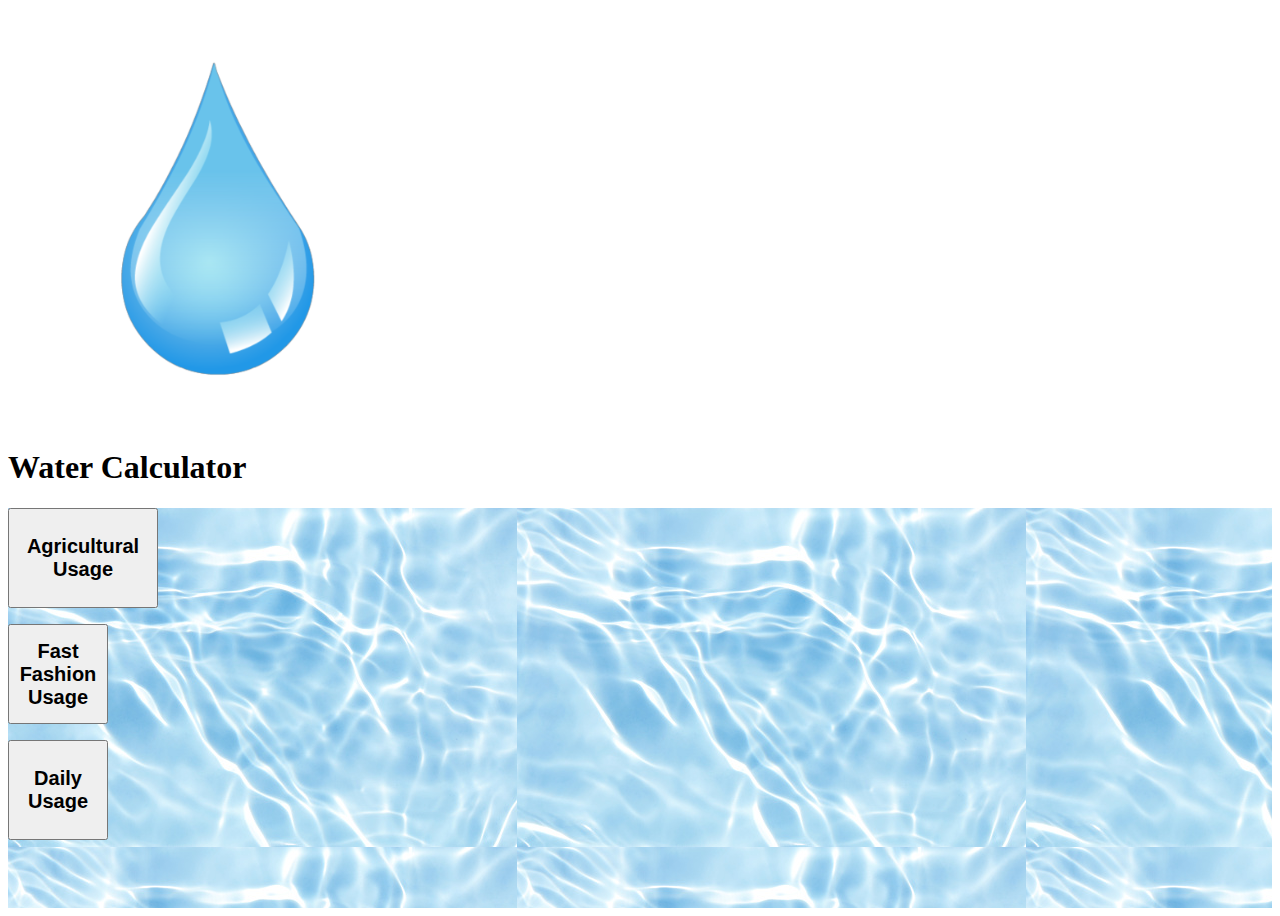
==== index.html @ 2ed197aa "changed name" ====
<html lang="en">
<head>
    <meta charset="UTF-8">
    <meta http-equiv="X-UA-Compatible" content="IE=edge">
    <meta name="viewport" content="width=device-width, initial-scale=1.0">
    <title>Water Calculator UM EcoData</title>
</head>
<body>
    <nav class="desktop-nav">
        <img src="water_droplet.png" alt="water droplet">
        <h1> Water Calculator </h1>
    </nav>

    <div class="main-content" style="background-image: url('water_background.jpeg'); height: 400px;">
        <form action="agriculture.html">
            <button style="width: 150; height: 100;">
                <h1 style="font-size: 20;">Agricultural Usage</h1>
            </button>
        </form>
        <form action="fashion.html">
            <button style="width: 100; height: 100;">
                <h1 style="font-size: 20;">Fast Fashion Usage</h1>
            </button>
        </form>
        <form action="daily.html">
            <button style="width: 100; height: 100;">
                <h1 style="font-size: 20;">Daily Usage</h1>
            </button>
        </form>
    </div>
</body>
</html>
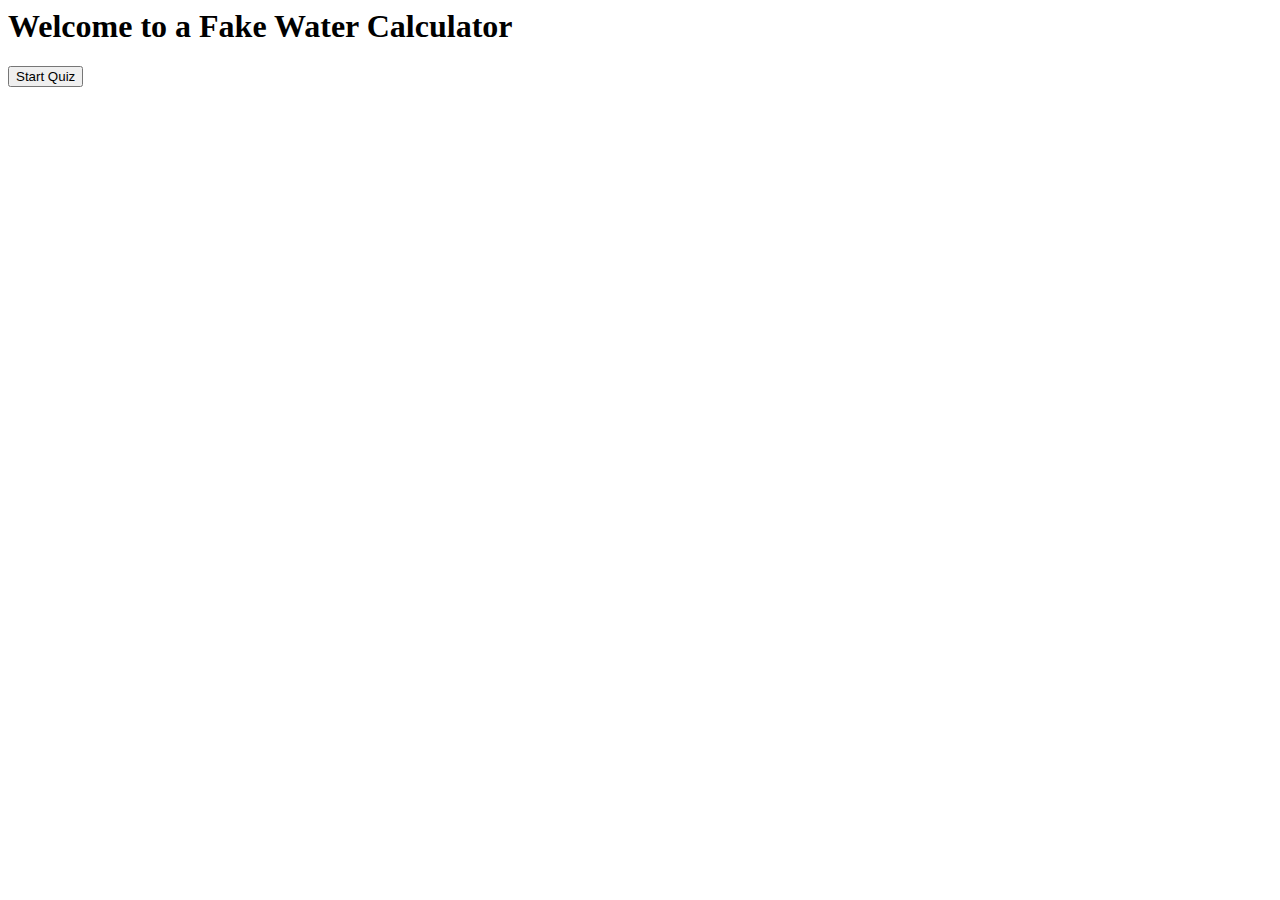
==== commit d97b1eb3: "new code" ====
--- a/index.html
+++ b/index.html
@@ -3,30 +3,16 @@
     <meta charset="UTF-8">
     <meta http-equiv="X-UA-Compatible" content="IE=edge">
     <meta name="viewport" content="width=device-width, initial-scale=1.0">
-    <title>Water Calculator UM EcoData</title>
+    <title>Document</title>
 </head>
 <body>
-    <nav class="desktop-nav">
-        <img src="water_droplet.png" alt="water droplet">
-        <h1> Water Calculator </h1>
-    </nav>
-
-    <div class="main-content" style="background-image: url('water_background.jpeg'); height: 400px;">
-        <form action="agriculture.html">
-            <button style="width: 150; height: 100;">
-                <h1 style="font-size: 20;">Agricultural Usage</h1>
-            </button>
-        </form>
-        <form action="fashion.html">
-            <button style="width: 100; height: 100;">
-                <h1 style="font-size: 20;">Fast Fashion Usage</h1>
-            </button>
-        </form>
-        <form action="daily.html">
-            <button style="width: 100; height: 100;">
-                <h1 style="font-size: 20;">Daily Usage</h1>
-            </button>
-        </form>
-    </div>
+    <section>
+        <div id="start">
+            <h1>Welcome to a Fake Water Calculator</h1>
+            <form action="question1.html">
+                <button type="submit">Start Quiz</button>
+            </form>
+        </div>
+    </section>
 </body>
 </html>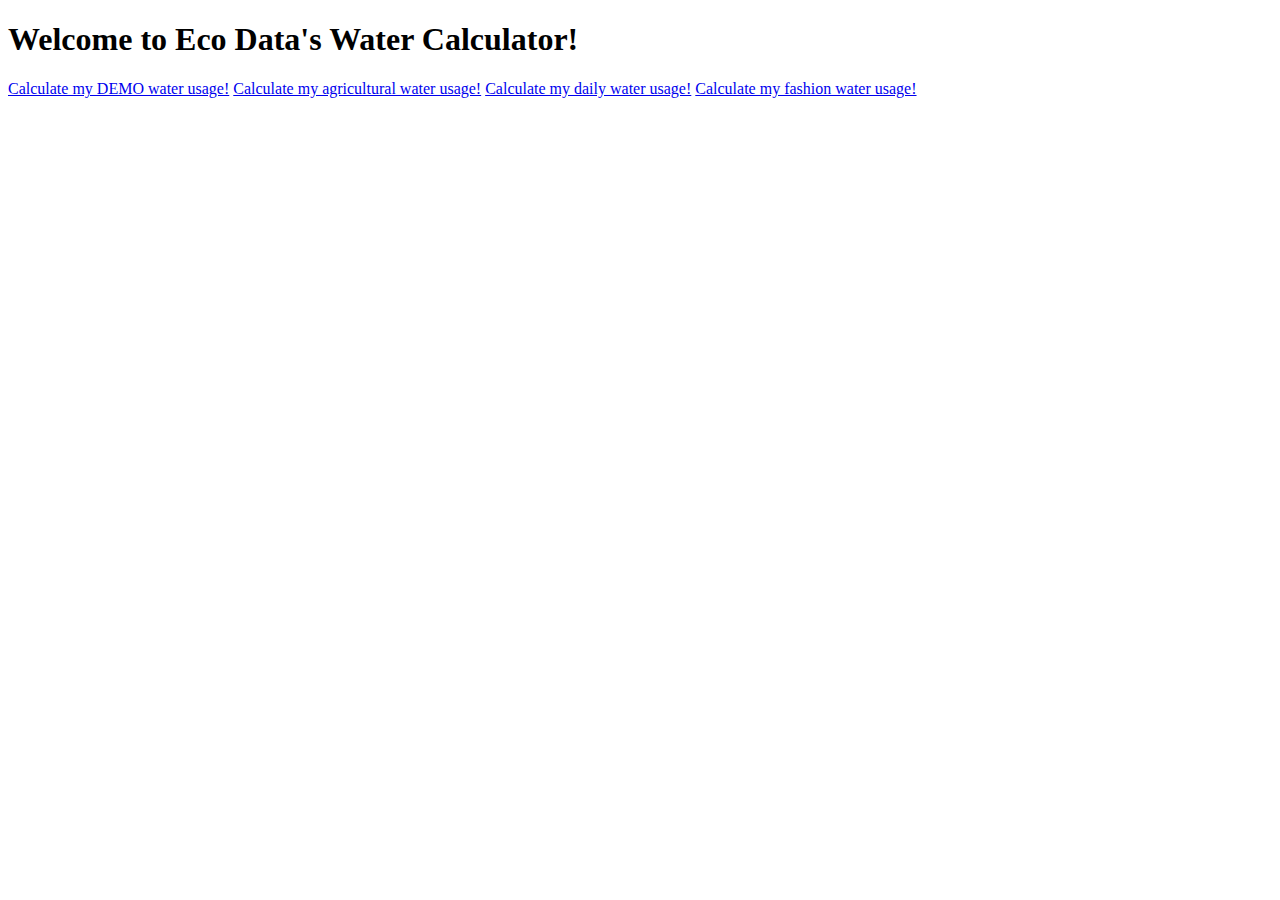
==== commit e02d971d: "fixing 404 error" ====
--- a/index.html
+++ b/index.html
@@ -1,18 +1,22 @@
+<!DOCTYPE html>
 <html lang="en">
 <head>
     <meta charset="UTF-8">
     <meta http-equiv="X-UA-Compatible" content="IE=edge">
     <meta name="viewport" content="width=device-width, initial-scale=1.0">
-    <title>Document</title>
+    <title>Water Calculator Home</title>
+    <link rel="stylesheet" href="style.css">
 </head>
 <body>
-    <section>
-        <div id="start">
-            <h1>Welcome to a Fake Water Calculator</h1>
-            <form action="question1.html">
-                <button type="submit">Start Quiz</button>
-            </form>
+    <div class="container">
+        <div id="home">
+            <h1>Welcome to Eco Data's Water Calculator!</h1>
+            <a href="demo.html" class="btn">Calculate my DEMO water usage!</a>
+            <a href="/agriculture/index.html" class="btn">Calculate my agricultural water usage!</a>
+            <a href="/daily/index.html" class="btn">Calculate my daily water usage!</a>
+            <a href="/fashion/index.html" class="btn">Calculate my fashion water usage!</a>
         </div>
-    </section>
+    </div>
 </body>
-</html>+</html>
+
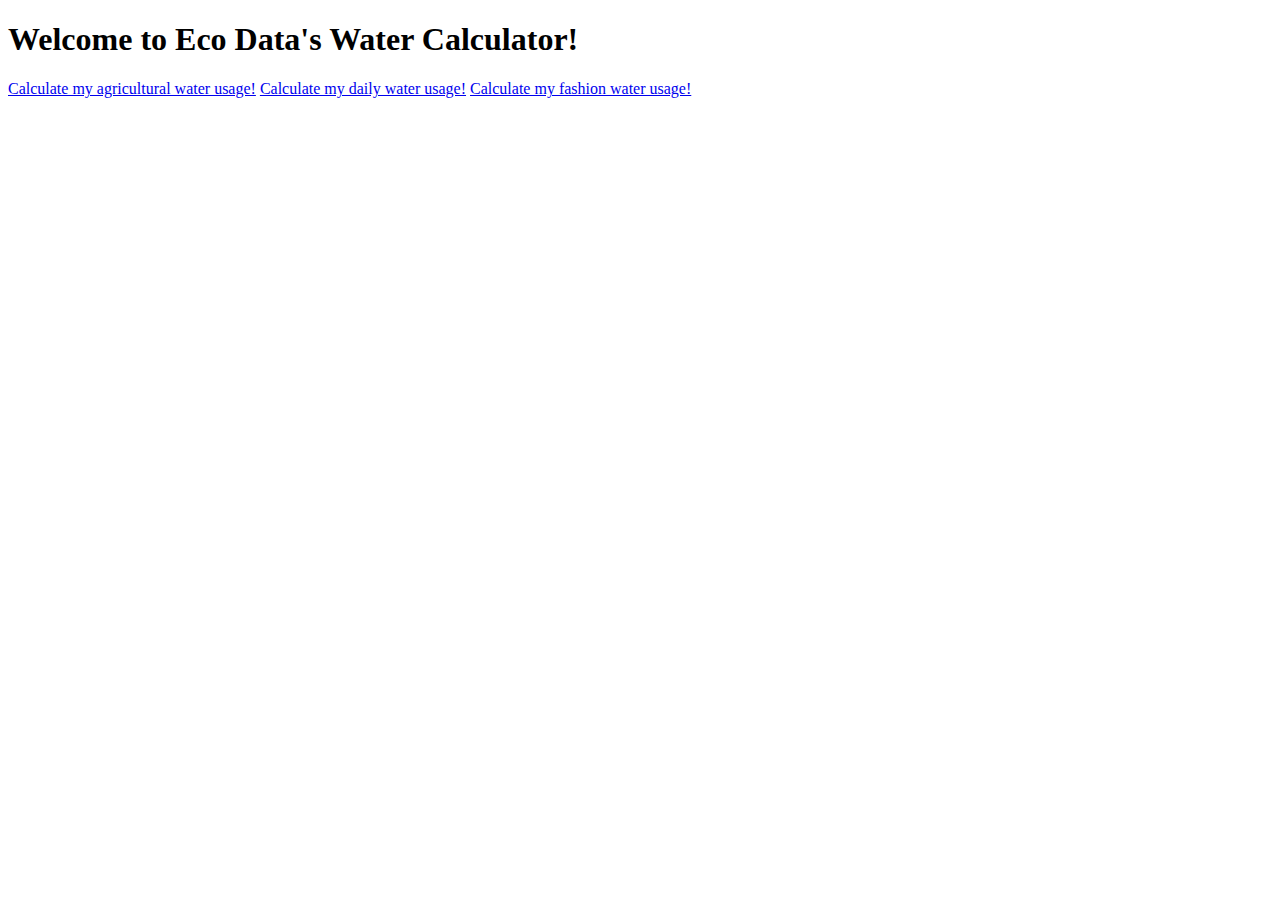
==== commit f57b838a: "fixing links" ====
--- a/index.html
+++ b/index.html
@@ -11,10 +11,9 @@
     <div class="container">
         <div id="home">
             <h1>Welcome to Eco Data's Water Calculator!</h1>
-            <a href="demo.html" class="btn">Calculate my DEMO water usage!</a>
-            <a href="/agriculture/index.html" class="btn">Calculate my agricultural water usage!</a>
-            <a href="/daily/index.html" class="btn">Calculate my daily water usage!</a>
-            <a href="/fashion/index.html" class="btn">Calculate my fashion water usage!</a>
+            <a href="agriculture/index.html" class="btn">Calculate my agricultural water usage!</a>
+            <a href="daily/index.html" class="btn">Calculate my daily water usage!</a>
+            <a href="fashion/index.html" class="btn">Calculate my fashion water usage!</a>
         </div>
     </div>
 </body>
